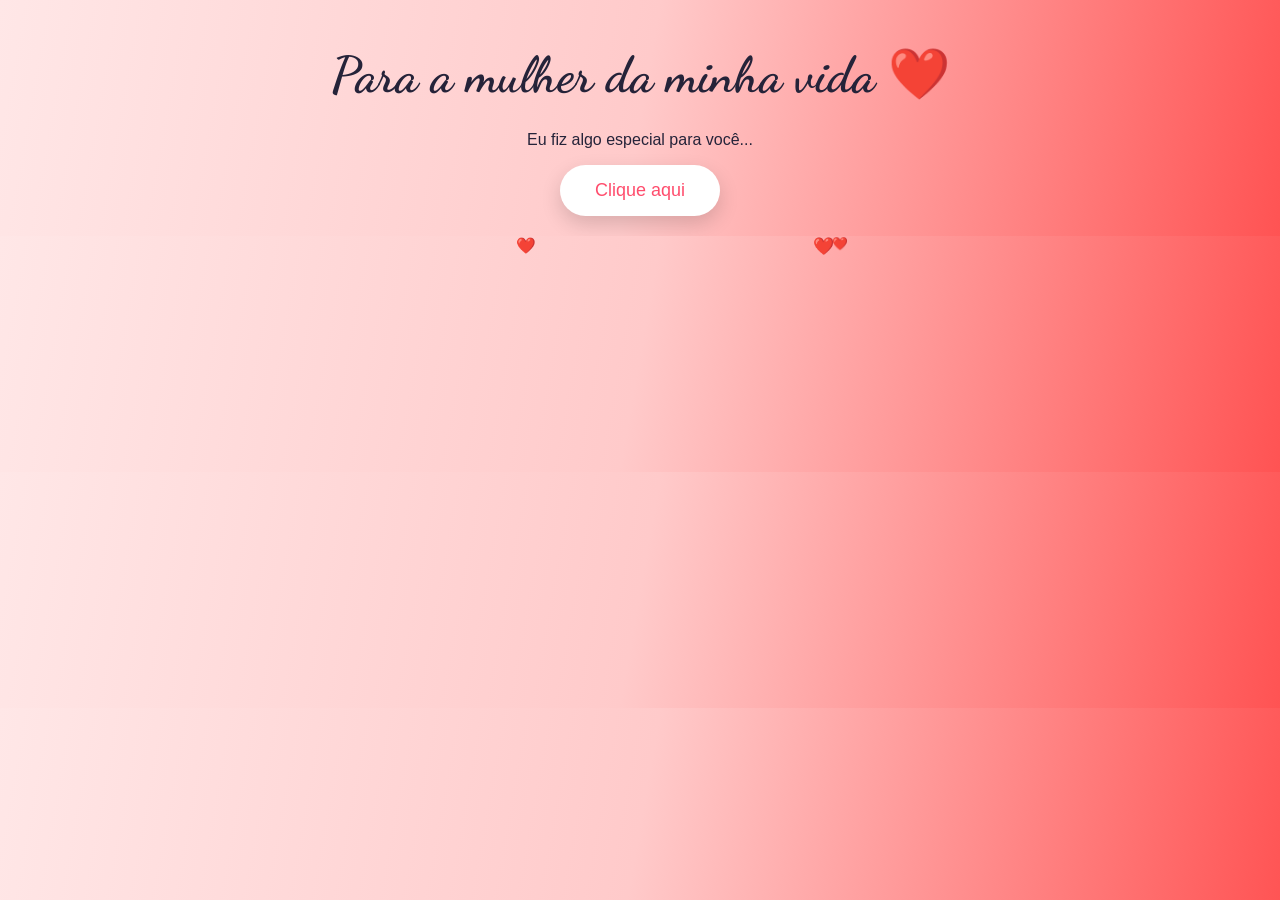
==== index.html @ a6ff6e7f "ultimas mudanças" ====
<!DOCTYPE html>
<html lang="pt-BR">

<head>
<meta charset="UTF-8">
<title>Para Luisa ❤️</title>
<link rel="stylesheet" href="style.css">
<link href="https://fonts.googleapis.com/css2?family=Dancing+Script&display=swap" rel="stylesheet">
</head>

<body>

    <div class="hearts"></div>

    <section class="inicio">

        <h1>Para a mulher da minha vida ❤️</h1>
        <p id="frase">Eu fiz algo especial para você...</p>

        <button id="botao" onclick="irParaHistoria()">Clique aqui</button>

    </section>


    <section id="conteudo">

        <h2>❤️Minha Pequena❤️</h2>

        <p class="texto">
        Bom... o que falar de uma mulher tão incrível? Você é tão esforçada, organizada, cuidadosa, responsável… uma mulher excepcional. E eu sou extremamente grato por ter você comigo.

        O tanto de coisa que passamos e obviamente ainda estamos e vamos passar não me faz te amar menos. Pelo contrário, me faz te querer mais, querer lutar, querer mudar pela gente. Você me mostra um norte que eu devo seguir, priorizando o agora, mas sem deixar de pensar no futuro.

        Acha que eu não vou me gabar da mulher que tenho? Pô, amor, você é a dele dele ksksksk. Mas não é só por isso. Olha só as coisas que você já fez e ainda faz, sempre dando o seu máximo em tudo e deixando a sua marca por onde passa. E isso é difícil de se fazer.

        Eu já falei, mas volto a repetir: você é uma luz que brilha tanto… só que, às vezes, você não percebe o quanto brilha e o quanto é importante para as pessoas ao seu redor.

        Então não se esqueça amor, você não está sozinha. Eu estou com você, mesmo longe, porque é tão gostoso estar na sua companhia. Nós sabemos que não dá vontade de se desgrudar. A sua risada em um simples áudio já me alegra de uma forma absurda. E ter a mulher mais bonita ao meu lado é algo realmente surreal.

        Eu não sou um homem muito bom com as palavras, e peco muito em minhas ações. Mas, com você, mesmo nas situações difíceis, você sempre me fez ver que eu posso ser alguém melhor.

        Então obrigado por ser essa mulher incrível. Se hoje eu tenho um sonho, ele tem nome, sorriso e um brilho nos olhos.
E esse sonho é você.
        A minha mulher.
        A minha futura esposa.
        A minha princesinha.
        O meu eterno amor.

        Eu te amo muito mesmo. ❤️

        Feliz Dia das Mulheres ❤️</p>

        <h2>❤️Alguns Fotinhas suas que eu amo❤️</h2>

        <div class="carrossel">

            <div class="track">

                <img src="img/Foto1.jpeg">
                <img src="img/Foto2.jpeg">
                <img src="img/Foto3.jpeg">
                <img src="img/Foto4.jpeg">
                <img src="img/Foto5.jpeg">
                <img src="img/Foto6.jpeg">
                <img src="img/Foto7.jpg">
                <img src="img/Foto8.jpg">
                <img src="img/Foto9.jpg">
                <img src="img/Foto10.jpg">
                <img src="img/Foto11.jpg">
                <img src="img/Foto12.jpg">
                <img src="img/Foto13.jpg">
                <img src="img/foto_1.jpg">
                <img src="img/foto_2.jpg">
                <img src="img/foto_3.jpg">
                <img src="img/foto_4.jpg">
                <img src="img/foto_5.jpg">
                <img src="img/foto_6.jpg">
                <img src="img/foto_7.jpg">
                <img src="img/foto_8.jpg">
                <img src="img/foto_9.jpg">
                <img src="img/foto_10.jpg">
                <img src="img/foto_11.jpg">
                <img src="img/foto_12.jpg">
                <img src="img/foto_13.jpg">
                <img src="img/foto_14.jpg">
                <img src="img/foto_15.jpg">
                <img src="img/foto_16.jpg">
                <img src="img/foto_17.jpg">
                <img src="img/foto_18.jpg">
                <img src="img/foto_19.jpg">
                <img src="img/foto_20.jpg">
                <img src="img/foto_21.jpg">
                <img src="img/foto_22.jpg">
                
                <img src="img/Foto1.jpeg">
                <img src="img/Foto2.jpeg">
                <img src="img/Foto3.jpeg">
                <img src="img/Foto4.jpeg">
                <img src="img/Foto5.jpeg">
                <img src="img/Foto6.jpeg">
                <img src="img/Foto7.jpg">
                <img src="img/Foto8.jpg">
                <img src="img/Foto9.jpg">
                <img src="img/Foto10.jpg">
                <img src="img/Foto11.jpg">
                <img src="img/Foto12.jpg">
                <img src="img/Foto13.jpg">
                <img src="img/foto_1.jpg">
                <img src="img/foto_2.jpg">
                <img src="img/foto_3.jpg">
                <img src="img/foto_4.jpg">
                <img src="img/foto_5.jpg">
                <img src="img/foto_6.jpg">
                <img src="img/foto_7.jpg">
                <img src="img/foto_8.jpg">
                <img src="img/foto_9.jpg">
                <img src="img/foto_10.jpg">
                <img src="img/foto_11.jpg">
                <img src="img/foto_12.jpg">
                <img src="img/foto_13.jpg">
                <img src="img/foto_14.jpg">
                <img src="img/foto_15.jpg">
                <img src="img/foto_16.jpg">
                <img src="img/foto_17.jpg">
                <img src="img/foto_18.jpg">
                <img src="img/foto_19.jpg">
                <img src="img/foto_20.jpg">
                <img src="img/foto_21.jpg">
                <img src="img/foto_22.jpg">

            </div>

        </div>

    </section>

    <audio id="player"></audio>

    <script src="script.js"></script>

</body>
</html>
---- style.css ----
body{
margin:0;
font-family:'Segoe UI', sans-serif;

background: linear-gradient(
100deg,
#ffe7e7,
#ffcaca,
#ff5353
);

color:#252339;
text-align:center;
}

.inicio{
display:flex;
flex-direction:column;
justify-content:center;
align-items:center;
padding-top:25px;
padding-bottom:20px;
}

h1{
font-family:'Dancing Script';
font-size:50px;
margin:20px 0 10px 0;
}

h2::after{
content:"";
display:block;
width:125px;
height: 4px;
background:#252339;
margin:10px auto 30px auto;
border-radius:10px;
}

button{
background:white;
color:#ff4d6d;
border:none;
padding:15px 35px;
font-size:18px;
border-radius:40px;
cursor:pointer;

box-shadow:0 8px 20px rgba(0,0,0,0.15);
transition:0.3s;
}

button:hover{
transform:scale(1.05);
}

#conteudo{
display:none;
padding:40px;
}

.texto{
max-width:700px;
margin:auto;
font-size:20px;
line-height:1.6;
}

.carrossel{
overflow:hidden;
width:100%;
margin-top:40px;
padding:20px 0;
height:300px;
display:flex;
align-items:center;
}

.track{
display:flex;
gap:20px;
width:max-content;
animation:scroll 40s linear infinite;
}

.track img{
height:250px;
border-radius:20px;
box-shadow:0 10px 20px rgba(0,0,0,0.2);
}

@keyframes scroll{

0%{
transform:translateX(0);
}

100%{
transform:translateX(-50%);
}

}


.heart{
position:fixed;
color:rgb(255, 55, 55);
font-size:20px;
animation:subir 6s linear infinite;
pointer-events:none;
}

.heart{
position:absolute;
color:rgb(187,0,255);
font-size:20px;
animation:subir 6s linear infinite;
}

@keyframes subir {

0%{
transform:translateY(0);
opacity:1;
}

100%{
transform:translateY(-100vh);
opacity:0;
}

}

#conteudo{
display:none;
padding:20px 40px;
margin-top:0;
}

.track img{
height:250px;
width:auto;
border-radius:40px;
box-shadow:0 10px 20px rgba(0,0,0,0.2);
transition:transform 0.5s ease;
}

.track img:hover{
transform:scale(1.05);
}

html{
overflow-y: scroll;
}

body{
overflow-x: hidden;
}
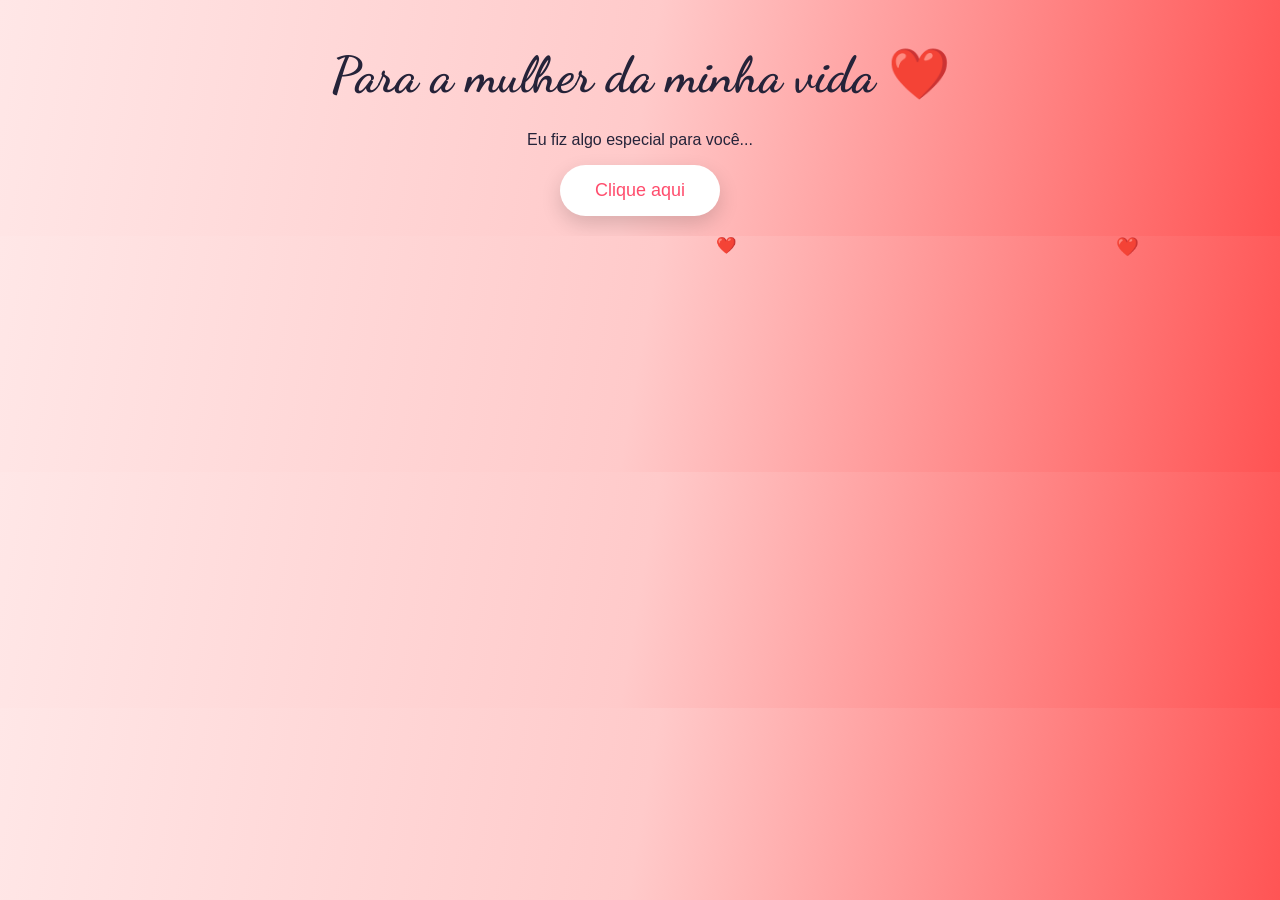
==== commit c5ee2e93: "tamo acambando" ====
--- a/index.html
+++ b/index.html
@@ -6,6 +6,7 @@
 <title>Para Luisa ❤️</title>
 <link rel="stylesheet" href="style.css">
 <link href="https://fonts.googleapis.com/css2?family=Dancing+Script&display=swap" rel="stylesheet">
+<meta name="viewport" content="width=device-width, initial-scale=1.0">
 </head>
 
 <body>
@@ -40,7 +41,7 @@
         Eu não sou um homem muito bom com as palavras, e peco muito em minhas ações. Mas, com você, mesmo nas situações difíceis, você sempre me fez ver que eu posso ser alguém melhor.
 
         Então obrigado por ser essa mulher incrível. Se hoje eu tenho um sonho, ele tem nome, sorriso e um brilho nos olhos.
-E esse sonho é você.
+        E esse sonho é você.
         A minha mulher.
         A minha futura esposa.
         A minha princesinha.
@@ -50,83 +51,86 @@
 
         Feliz Dia das Mulheres ❤️</p>
 
-        <h2>❤️Alguns Fotinhas suas que eu amo❤️</h2>
+        <h2>❤️Alguns Fotinhas nossa e suas que eu amo❤️</h2>
+
+        <p class="dica">
+        💌 Cada foto tem uma pequena parte de algo que eu quero te dizer.</p>
 
         <div class="carrossel">
 
             <div class="track">
 
-                <img src="img/Foto1.jpeg">
-                <img src="img/Foto2.jpeg">
-                <img src="img/Foto3.jpeg">
-                <img src="img/Foto4.jpeg">
-                <img src="img/Foto5.jpeg">
-                <img src="img/Foto6.jpeg">
-                <img src="img/Foto7.jpg">
-                <img src="img/Foto8.jpg">
-                <img src="img/Foto9.jpg">
-                <img src="img/Foto10.jpg">
-                <img src="img/Foto11.jpg">
-                <img src="img/Foto12.jpg">
-                <img src="img/Foto13.jpg">
-                <img src="img/foto_1.jpg">
-                <img src="img/foto_2.jpg">
-                <img src="img/foto_3.jpg">
-                <img src="img/foto_4.jpg">
-                <img src="img/foto_5.jpg">
-                <img src="img/foto_6.jpg">
-                <img src="img/foto_7.jpg">
-                <img src="img/foto_8.jpg">
-                <img src="img/foto_9.jpg">
-                <img src="img/foto_10.jpg">
-                <img src="img/foto_11.jpg">
-                <img src="img/foto_12.jpg">
-                <img src="img/foto_13.jpg">
-                <img src="img/foto_14.jpg">
-                <img src="img/foto_15.jpg">
-                <img src="img/foto_16.jpg">
-                <img src="img/foto_17.jpg">
-                <img src="img/foto_18.jpg">
-                <img src="img/foto_19.jpg">
-                <img src="img/foto_20.jpg">
-                <img src="img/foto_21.jpg">
-                <img src="img/foto_22.jpg">
-                
-                <img src="img/Foto1.jpeg">
-                <img src="img/Foto2.jpeg">
-                <img src="img/Foto3.jpeg">
-                <img src="img/Foto4.jpeg">
-                <img src="img/Foto5.jpeg">
-                <img src="img/Foto6.jpeg">
-                <img src="img/Foto7.jpg">
-                <img src="img/Foto8.jpg">
-                <img src="img/Foto9.jpg">
-                <img src="img/Foto10.jpg">
-                <img src="img/Foto11.jpg">
-                <img src="img/Foto12.jpg">
-                <img src="img/Foto13.jpg">
-                <img src="img/foto_1.jpg">
-                <img src="img/foto_2.jpg">
-                <img src="img/foto_3.jpg">
-                <img src="img/foto_4.jpg">
-                <img src="img/foto_5.jpg">
-                <img src="img/foto_6.jpg">
-                <img src="img/foto_7.jpg">
-                <img src="img/foto_8.jpg">
-                <img src="img/foto_9.jpg">
-                <img src="img/foto_10.jpg">
-                <img src="img/foto_11.jpg">
-                <img src="img/foto_12.jpg">
-                <img src="img/foto_13.jpg">
-                <img src="img/foto_14.jpg">
-                <img src="img/foto_15.jpg">
-                <img src="img/foto_16.jpg">
-                <img src="img/foto_17.jpg">
-                <img src="img/foto_18.jpg">
-                <img src="img/foto_19.jpg">
-                <img src="img/foto_20.jpg">
-                <img src="img/foto_21.jpg">
-                <img src="img/foto_22.jpg">
+                <img src="img/Foto1.jpeg" onclick="abrirFoto(this,'Meu amor, mesmo com a distância... \n1')">
+                <img src="img/Foto2.jpeg" onclick="abrirFoto(this,'você continua sendo... \n2')">
+                <img src="img/Foto3.jpeg" onclick="abrirFoto(this,'a pessoa mais perto do meu coração... \n3')">
+                <img src="img/Foto16.jpg" onclick="abrirFoto(this,'aquele no qual um dia deixei de lado... \n4')">
+                <img src="img/Foto5.jpeg" onclick="abrirFoto(this,'mas você sempre esteve nele... \n5')">
+                <img src="img/Foto6.jpeg" onclick="abrirFoto(this,'lembra dos nossos beijos?... \n6')">
+                <img src="img/Foto7.jpg" onclick="abrirFoto(this,'dos nossos toques... \n7')">
+                <img src="img/Foto8.jpg" onclick="abrirFoto(this,'dos nossos abraços mais demorados... \n8')">
+                <img src="img/Foto9.jpg" onclick="abrirFoto(this,'cada segundo com você vale a pena... \n9')">
+                <img src="img/Foto10.jpg" onclick="abrirFoto(this,'você me faz querer ser a minha melhor versão... \n10')">
+                <img src="img/Foto11.jpg" onclick="abrirFoto(this,'eu te amo e não é pouco... \n11')">
+                <img src="img/Foto12.jpg" onclick="abrirFoto(this,'espero que minhas palavras te alcancem... \n12')">
+                <img src="img/Foto13.jpg" onclick="abrirFoto(this,'que meus sentimentos te toquem... \n13')">
+                <img src="img/Foto14.jpg" onclick="abrirFoto(this,'que o calor dos nossos corpos não diminua... \n14')">
+                <img src="img/Foto15.jpg" onclick="abrirFoto(this,'até nos tornarmos uma só carne... \n15')">
+                <img src="img/Foto4.jpeg" onclick="abrirFoto(this,'de dois corações um só se fez... \n16')">
+                <img src="img/Foto17.jpg" onclick="abrirFoto(this,'eu tô com saudade... \n17')">
+                <img src="img/Foto21.jpg" onclick="abrirFoto(this,'saudade dos seus sorrisos... \n18')">
+                <img src="img/Foto19.jpg" onclick="abrirFoto(this,'das sua manias de limpeza... \n19')">
+                <img src="img/Foto20.jpg" onclick="abrirFoto(this,'cada coisinha do meu dia me lembra você... \n20')">
+                <img src="img/Foto18.jpg" onclick="abrirFoto(this,'eu te quero tanto... \n21')">
+                <img src="img/Foto22.jpg" onclick="abrirFoto(this,'mais tanto... \n22')">
+                <img src="img/Foto23.jpg" onclick="abrirFoto(this,'desde tirar uma risada sua... \n23')">
+                <img src="img/Foto24.jpg" onclick="abrirFoto(this,'a secar suas lágrimas... \n24')">
+                <img src="img/Foto25.jpg" onclick="abrirFoto(this,'a ficar deitado na cama sem fazer nada... \n25')">
+                <img src="img/Foto27.jpg" onclick="abrirFoto(this,'ou fazer você bater a cabeça no armário sem querer... \n26')">
+                <img src="img/Foto26.jpg" onclick="abrirFoto(this,'que seja em momentos bons e ruins... \n27')">
+                <img src="img/Foto28.jpg" onclick="abrirFoto(this,'mas vamos ficar juntos... \n28')">
+                <img src="img/Foto29.jpg" onclick="abrirFoto(this,'vamos criar mais memórias... \n29')">
+                <img src="img/Foto30.jpg" onclick="abrirFoto(this,'vamos viver nosso relacionamento... \n30')">
+                <img src="img/Foto31.jpg" onclick="abrirFoto(this,'até que um dia, tudo que vivemos hoje.... \n31')">
+                <img src="img/Foto32.jpg" onclick="abrirFoto(this,'não cheguem nem aos pés do que criamos juntos... \n32')">
+                <img src="img/Foto33.jpg" onclick="abrirFoto(this,'e se for preciso começar do zero, eu faço isso... \n33')">
+                <img src="img/Foto34.jpg" onclick="abrirFoto(this,'mas eu quero a nossa vida boa amor... \n34')">
+                <img src="img/Foto35.jpg" onclick="abrirFoto(this,'por que eu te amo de todas as formas. ❤️ \n35')">
+
+                <img src="img/Foto1.jpeg" onclick="abrirFoto(this,'Meu amor, mesmo com a distância... \n1')">
+                <img src="img/Foto2.jpeg" onclick="abrirFoto(this,'você continua sendo... \n2')">
+                <img src="img/Foto3.jpeg" onclick="abrirFoto(this,'a pessoa mais perto do meu coração... \n3')">
+                <img src="img/Foto16.jpg" onclick="abrirFoto(this,'aquele no qual um dia deixei de lado... \n4')">
+                <img src="img/Foto5.jpeg" onclick="abrirFoto(this,'mas você sempre esteve nele... \n5')">
+                <img src="img/Foto6.jpeg" onclick="abrirFoto(this,'lembra dos nossos beijos?... \n6')">
+                <img src="img/Foto7.jpg" onclick="abrirFoto(this,'dos nossos toques... \n7')">
+                <img src="img/Foto8.jpg" onclick="abrirFoto(this,'dos nossos abraços mais demorados... \n8')">
+                <img src="img/Foto9.jpg" onclick="abrirFoto(this,'cada segundo com você vale a pena... \n9')">
+                <img src="img/Foto10.jpg" onclick="abrirFoto(this,'você me faz querer ser a minha melhor versão... \n10')">
+                <img src="img/Foto11.jpg" onclick="abrirFoto(this,'eu te amo e não é pouco... \n11')">
+                <img src="img/Foto12.jpg" onclick="abrirFoto(this,'espero que minhas palavras te alcancem... \n12')">
+                <img src="img/Foto13.jpg" onclick="abrirFoto(this,'que meus sentimentos te toquem... \n13')">
+                <img src="img/Foto14.jpg" onclick="abrirFoto(this,'que o calor dos nossos corpos não diminua... \n14')">
+                <img src="img/Foto15.jpg" onclick="abrirFoto(this,'até nos tornarmos uma só carne... \n15')">
+                <img src="img/Foto4.jpeg" onclick="abrirFoto(this,'de dois corações um só se fez... \n16')">
+                <img src="img/Foto17.jpg" onclick="abrirFoto(this,'eu tô com saudade... \n17')">
+                <img src="img/Foto21.jpg" onclick="abrirFoto(this,'saudade dos seus sorrisos... \n18')">
+                <img src="img/Foto19.jpg" onclick="abrirFoto(this,'das sua manias de limpeza... \n19')">
+                <img src="img/Foto20.jpg" onclick="abrirFoto(this,'cada coisinha do meu dia me lembra você... \n20')">
+                <img src="img/Foto18.jpg" onclick="abrirFoto(this,'eu te quero tanto... \n21')">
+                <img src="img/Foto22.jpg" onclick="abrirFoto(this,'mais tanto... \n22')">
+                <img src="img/Foto23.jpg" onclick="abrirFoto(this,'desde tirar uma risada sua... \n23')">
+                <img src="img/Foto24.jpg" onclick="abrirFoto(this,'a secar suas lágrimas... \n24')">
+                <img src="img/Foto25.jpg" onclick="abrirFoto(this,'a ficar deitado na cama sem fazer nada... \n25')">
+                <img src="img/Foto27.jpg" onclick="abrirFoto(this,'ou fazer você bater a cabeça no armário sem querer... \n26')">
+                <img src="img/Foto26.jpg" onclick="abrirFoto(this,'que seja em momentos bons e ruins... \n27')">
+                <img src="img/Foto28.jpg" onclick="abrirFoto(this,'mas vamos ficar juntos... \n28')">
+                <img src="img/Foto29.jpg" onclick="abrirFoto(this,'vamos criar mais memórias... \n29')">
+                <img src="img/Foto30.jpg" onclick="abrirFoto(this,'vamos viver nosso relacionamento... \n30')">
+                <img src="img/Foto31.jpg" onclick="abrirFoto(this,'até que um dia, tudo que vivemos hoje.... \n31')">
+                <img src="img/Foto32.jpg" onclick="abrirFoto(this,'não cheguem nem aos pés do que criamos juntos... \n32')">
+                <img src="img/Foto33.jpg" onclick="abrirFoto(this,'e se for preciso começar do zero, eu faço isso... \n33')">
+                <img src="img/Foto34.jpg" onclick="abrirFoto(this,'mas eu quero a nossa vida boa amor... \n34')">
+                <img src="img/Foto35.jpg" onclick="abrirFoto(this,'por que eu te amo de todas as formas. ❤️ \n35')">
 
             </div>
 
@@ -138,5 +142,12 @@
 
     <script src="script.js"></script>
 
+    <div id="modalFoto" onclick="fecharFoto()">
+
+        <img id="fotoGrande" onclick="event.stopPropagation()">
+
+        <p id="fraseFoto"></p>
+
+    </div>
 </body>
 </html>
--- a/style.css
+++ b/style.css
@@ -81,7 +81,7 @@
 display:flex;
 gap:20px;
 width:max-content;
-animation:scroll 40s linear infinite;
+animation:scroll 75s linear infinite;
 }
 
 .track img{
@@ -139,7 +139,8 @@
 }
 
 .track img{
-height:250px;
+height:220px;
+max-width:80vw;
 width:auto;
 border-radius:40px;
 box-shadow:0 10px 20px rgba(0,0,0,0.2);
@@ -156,4 +157,60 @@
 
 body{
 overflow-x: hidden;
+}
+
+#modalFoto{
+display:none;
+position:fixed;
+top:0;
+left:0;
+width:100%;
+height:100%;
+background:rgba(0,0,0,0.8);
+
+flex-direction:column;
+justify-content:center;
+align-items:center;
+
+z-index:1000;
+}
+
+#modalFoto img{
+max-width:80%;
+max-height:60%;
+border-radius:20px;
+}
+
+#modalFoto p{
+color:white;
+font-size:20px;
+margin-top:20px;
+max-width:80%;
+text-align:center;
+}
+
+#modalFoto span{
+position:absolute;
+top:30px;
+right:40px;
+font-size:30px;
+color:white;
+cursor:pointer;
+}
+
+@media (max-width:768px){
+
+h1{
+font-size:36px;
+}
+
+.texto{
+font-size:18px;
+padding:20px;
+}
+
+.track img{
+height:180px;
+}
+
 }
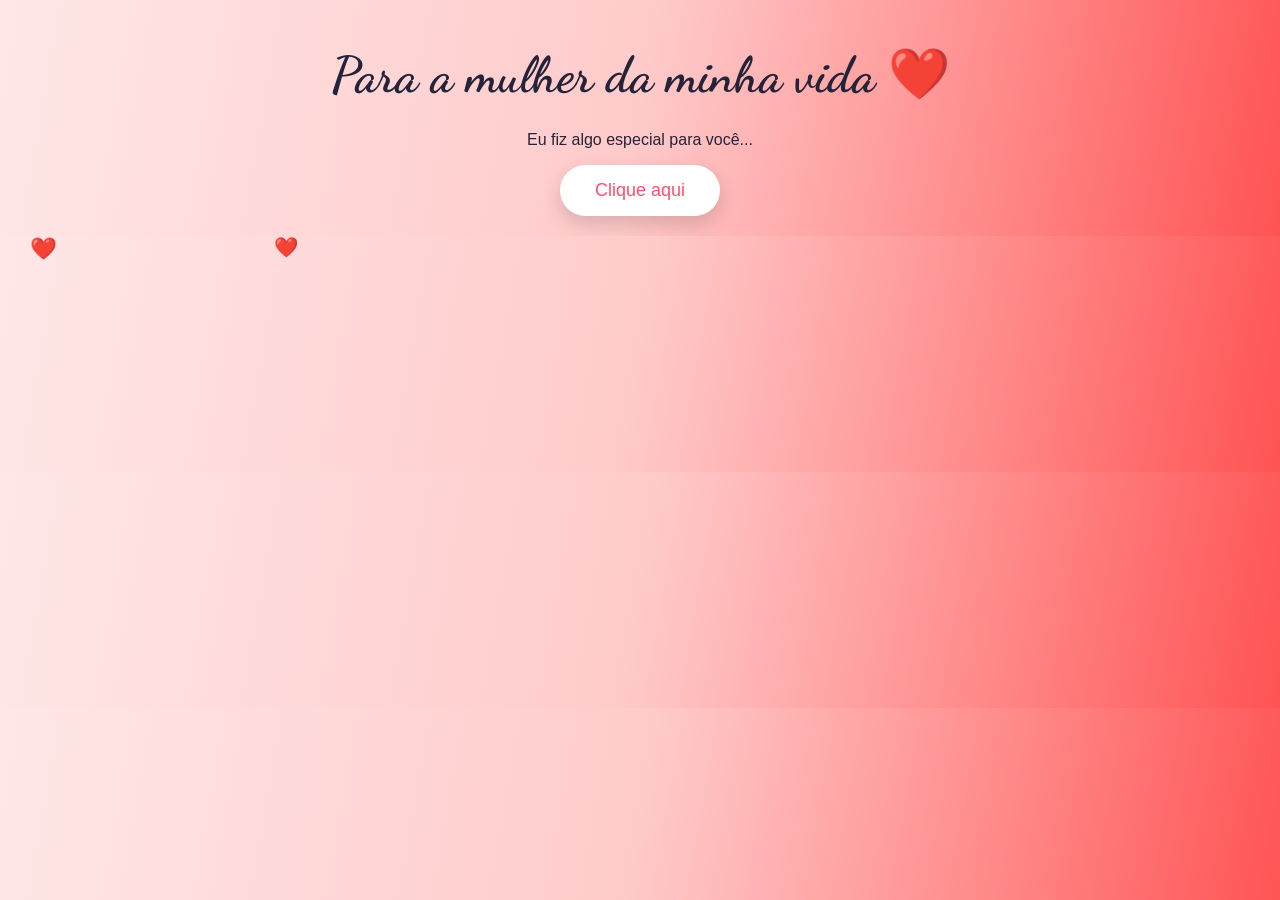
==== commit 5658f3a8: "última" ====
--- a/index.html
+++ b/index.html
@@ -138,7 +138,7 @@
 
     </section>
 
-    <audio id="player"></audio>
+    <audio id="player" preload="auto"></audio>
 
     <script src="script.js"></script>
 
